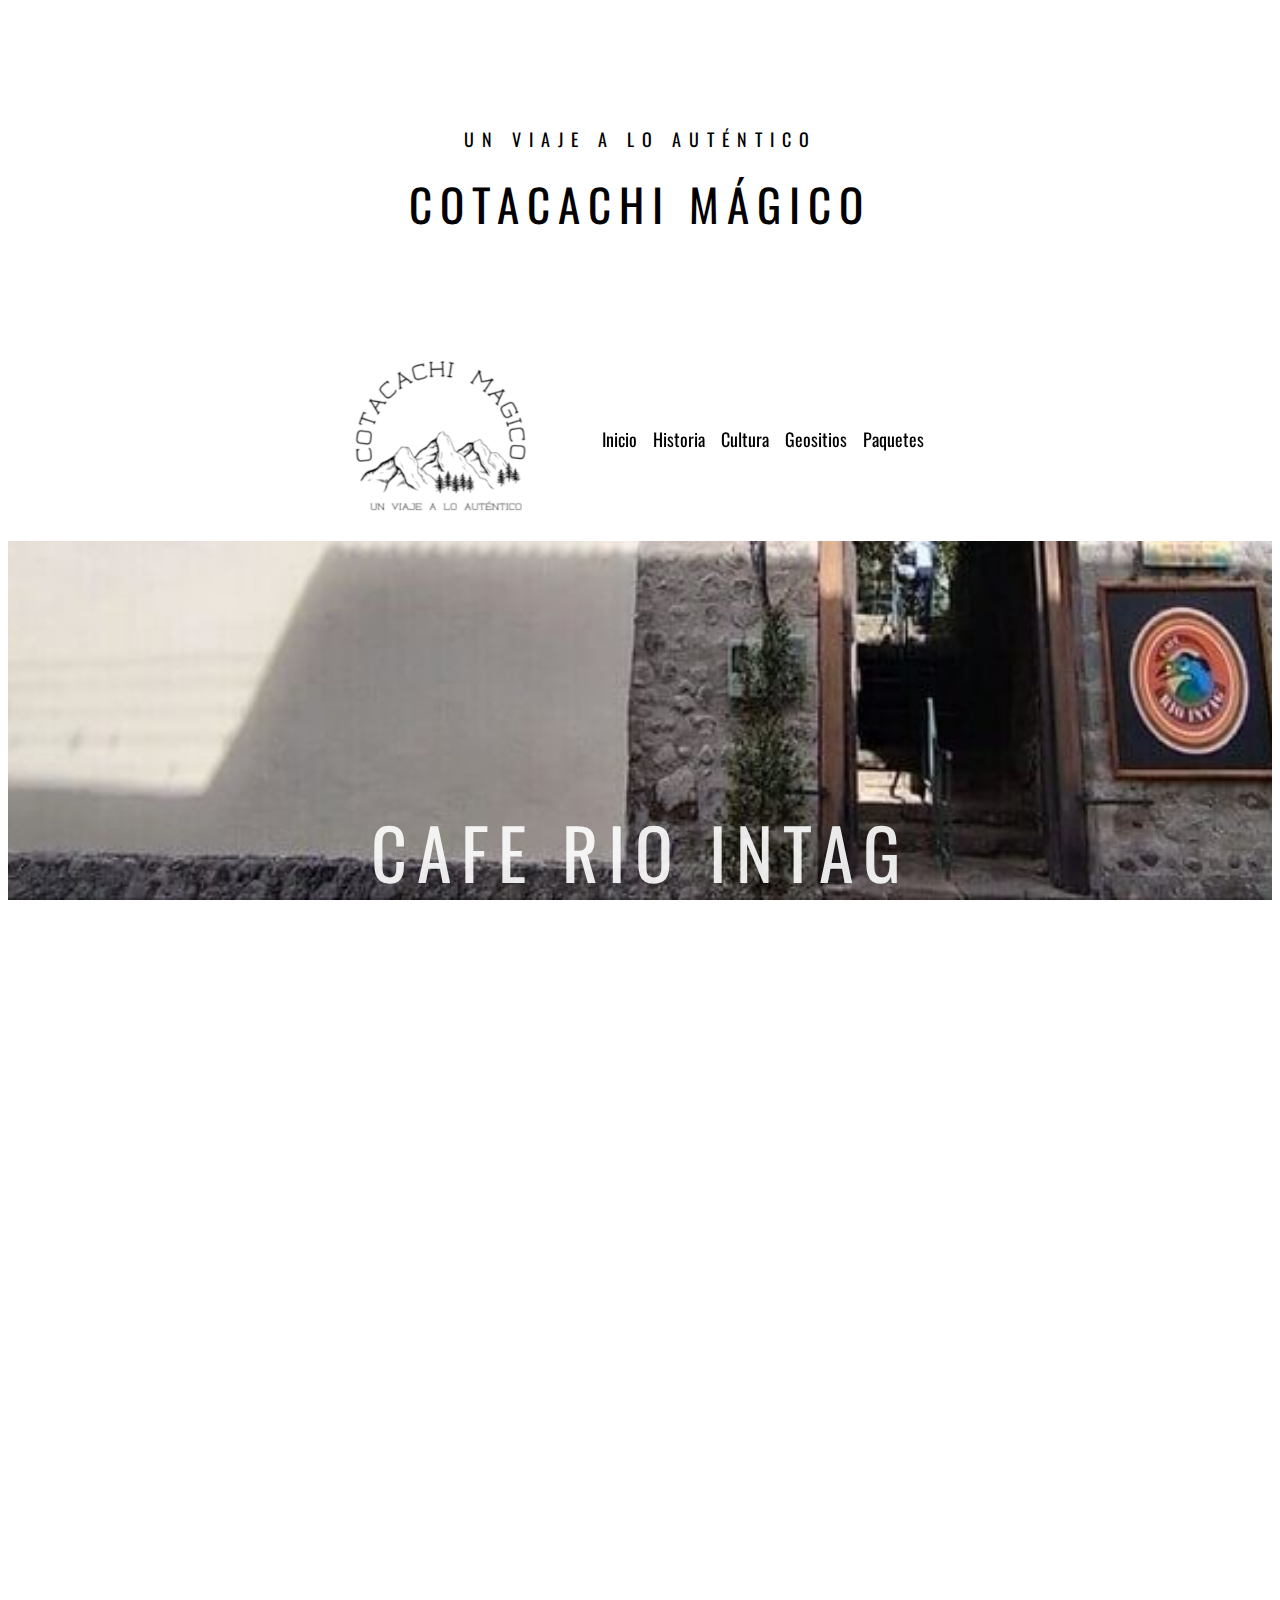
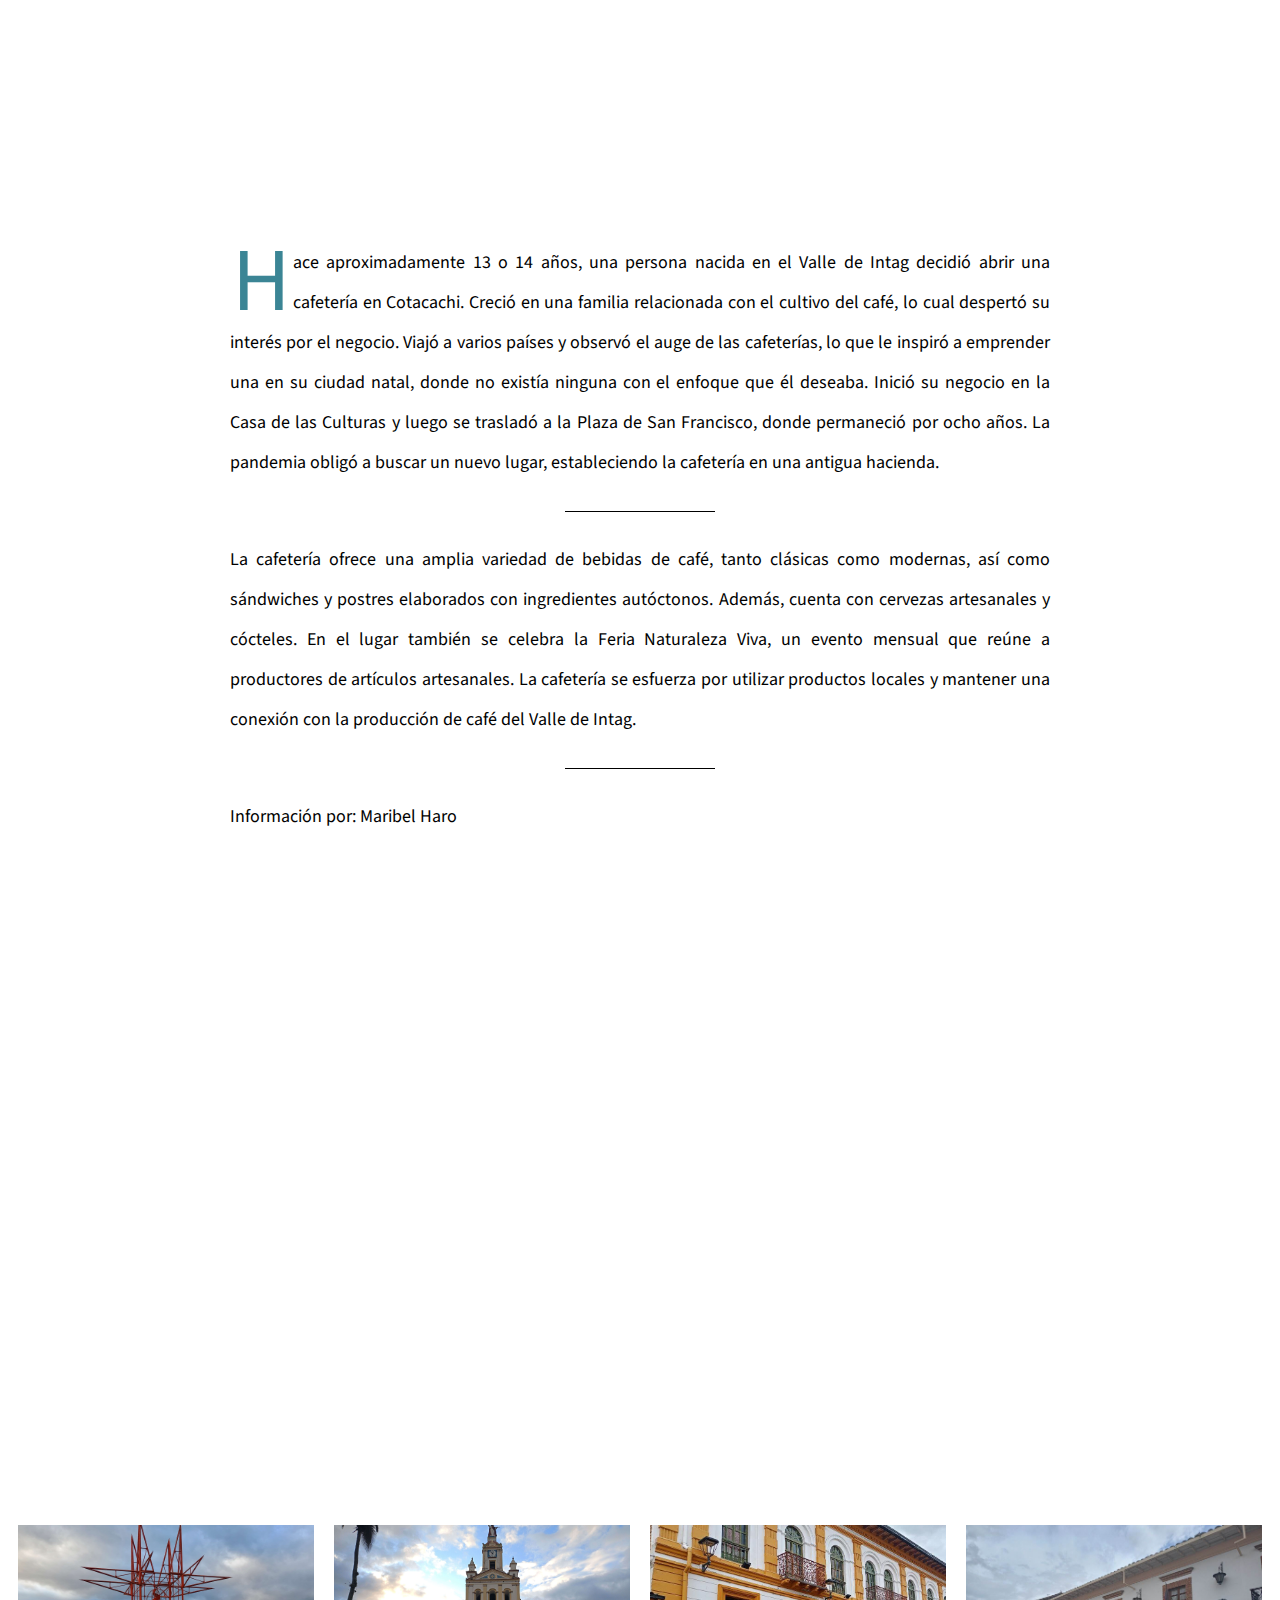
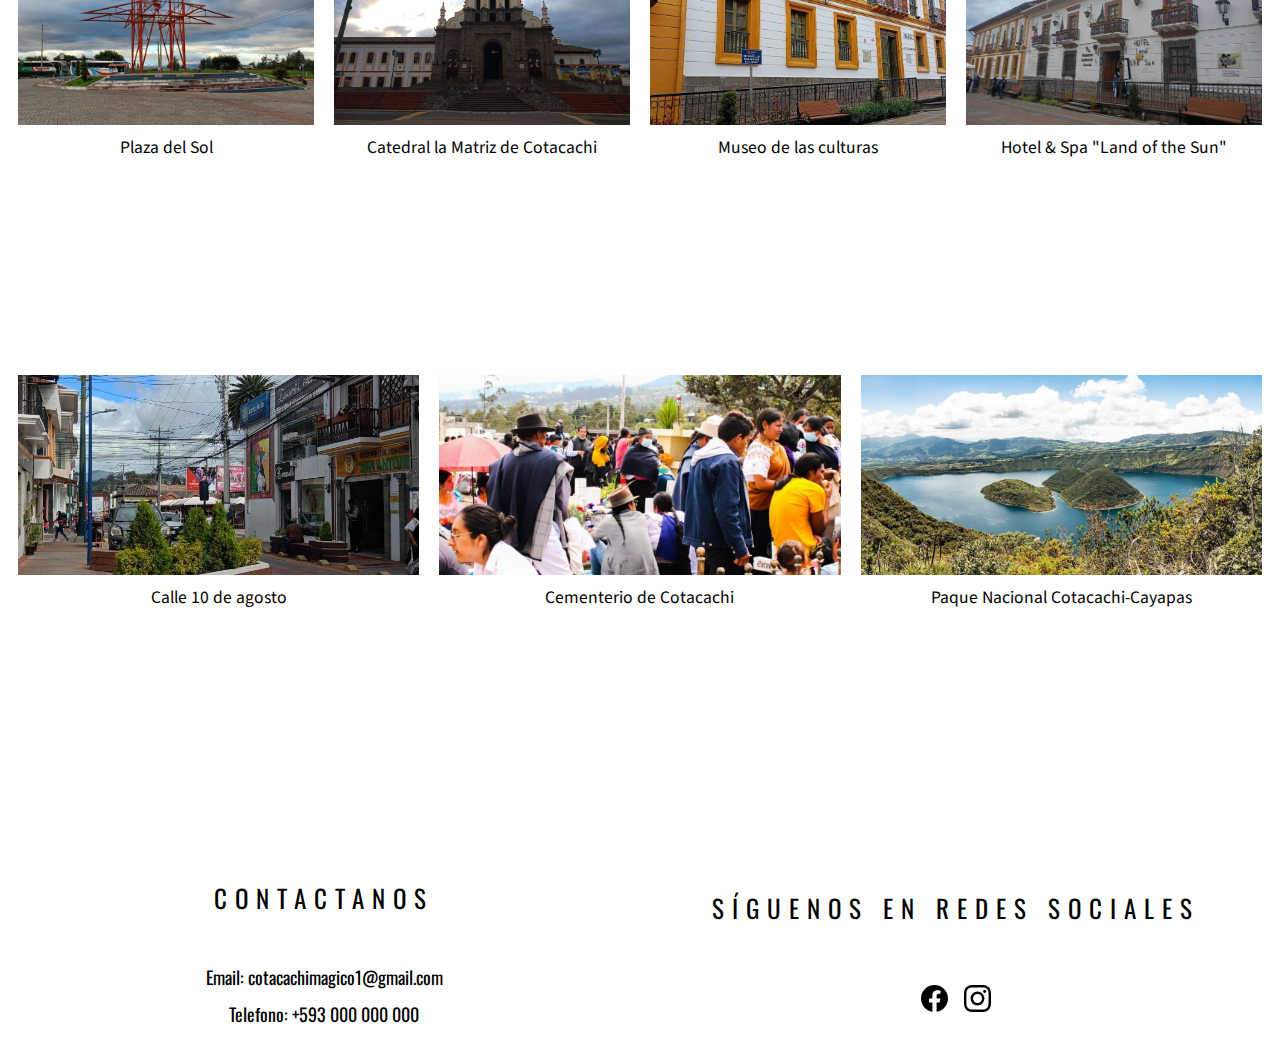
==== pages/Cafe.html @ 0ffe7907 "Cambio de Repositorio" ====
<!DOCTYPE html>
<html lang="es">
<head>
<meta charset="UTF-8">
<meta name="viewport" content="width=device-width, initial-scale=1.0">
<link rel="stylesheet" href="../styles.css">
<link rel="apple-touch-icon" sizes="180x180" href="../assets/ico/apple-touch-icon.png">
<link rel="icon" type="image/png" sizes="32x32" href="../assets/ico/favicon-32x32.png">
<link rel="icon" type="image/png" sizes="16x16" href="../assets/ico/favicon-16x16.png">
<link rel="manifest" href="../assets/ico/site.webmanifest">
<title>Cotacachi Magico</title>
</head>
<script src="../script.js"></script>
<body id="Inicio">
<div id="parallax-world-of-ugg">
  <section>
    <div class="title">
      <h3>un viaje a lo auténtico</h3>
      <h1>Cotacachi Mágico</h1>
    </div>
  </section>
  <nav>
    <div class="logo"><a href="../index.html#Inicio"><img src="../assets/ico/android-chrome-512x512.png" alt="logo cotacachi magico"></a></div>
    <button class="menu-toggle">☰</button>
    <ul class="menu">
      <li class="dropdown"> <a>Inicio</a>
        <ul class="dropdown-content">
          <li><a href="../index.html#Bienvenidos">Bienvenidos</a></li>
          <li><a href="../index.html#Somos">Quienes Somos</a></li>
          <li><a href="../index.html#Contactanos">Contactanos</a></li>
        </ul>
      </li>
      <li class="dropdown"> <a>Historia</a>
        <ul class="dropdown-content">
          <li><a href="../index.html#Historia">Historia</a></li>
          <li><a href="../index.html#Mitos">Mitos y Leyendas</a></li>
        </ul>
      </li>
      <li class="dropdown"> <a>Cultura</a>
        <ul class="dropdown-content">
          <li><a href="../index.html#Festividades">Festividades</a></li>
          <li><a href="../index.html#Musica">Musica</a></li>
          <li><a href="../index.html#Gastronomia">Gastronomia</a></li>
        </ul>
      </li>
      <li class="dropdown"> <a>Geositios</a>
        <ul class="dropdown-content">
          <li><a href="../index.html#Geositios">Mapa</a></li>
          <li><a href="Plaza.html">Plaza del Sol</a></li>
          <li><a href="Catedral.html">Catedral Matriz</a></li>
          <li><a href="Museo.html">Museo de las Culturas</a></li>
          <li><a href="Hotel.html">Hotel Land of the Sun</a></li>
          <li><a href="#Inicio">Cafe Rio Intag</a></li>
          <li><a href="Calle.html">Calle 10 de agosto</a></li>
          <li><a href="Cementerio.html">Cementerio de Cotacachi</a></li>
          <li><a href="Laguna.html">Parque Nacional Cotacachi-Cayapas</a></li>
        </ul>
      </li>
      <li><a href="../index.html#Paquetes">Paquetes</a></li>
    </ul>
  </nav>
  <section>
    <div class="parallax img-cafe">
      <h2>Cafe Rio Intag</h2>
    </div>
  </section>
  <div class="contenedor-video">
    <iframe class="video-alto" src="https://www.youtube.com/embed/qwQbgvezJGU" title="Así es la cafetería RÍO INTAG en Cotacachi!!" frameborder="0" allow="accelerometer; autoplay; clipboard-write; encrypted-media; gyroscope; picture-in-picture; web-share" referrerpolicy="strict-origin-when-cross-origin" allowfullscreen></iframe>
  </div>
  <section>
    <div class="block">
      <p><span class="first-character sc">H</span>ace aproximadamente 13 o 14 años, una persona nacida en el Valle de Intag decidió abrir una cafetería en Cotacachi. Creció en una familia relacionada con el cultivo del café, lo cual despertó su interés por el negocio. Viajó a varios países y observó el auge de las cafeterías, lo que le inspiró a emprender una en su ciudad natal, donde no existía ninguna con el enfoque que él deseaba. Inició su negocio en la Casa de las Culturas y luego se trasladó a la Plaza de San Francisco, donde permaneció por ocho años. La pandemia obligó a buscar un nuevo lugar, estableciendo la cafetería en una antigua hacienda.</p>
      <p class="line-break margin-top-10"></p>
      <p class="margin-top-10">La cafetería ofrece una amplia variedad de bebidas de café, tanto clásicas como modernas, así como sándwiches y postres elaborados con ingredientes autóctonos. Además, cuenta con cervezas artesanales y cócteles. En el lugar también se celebra la Feria Naturaleza Viva, un evento mensual que reúne a productores de artículos artesanales. La cafetería se esfuerza por utilizar productos locales y mantener una conexión con la producción de café del Valle de Intag. </p>
      <p class="line-break margin-top-10"></p>
      <p class="margin-top-10">Información por: Maribel Haro</p>
    </div>
  </section>
  <section id="Geositios">
    <div class="parallax img-geositios">
      <h2>Geositios</h2>
    </div>
  </section>
  <div class="geo">
    <div class="item"> <a href="Plaza.html" class="button img-plaza"><span class="hover-text">Ver más...</span></a>
      <p>Plaza del Sol</p>
    </div>
    <div class="item"> <a href="Catedral.html" class="button img-catedral"><span class="hover-text">Ver más...</span></a>
      <p>Catedral la Matriz de Cotacachi</p>
    </div>
    <div class="item"> <a href="Museo.html" class="button img-museo"><span class="hover-text">Ver más...</span></a>
      <p>Museo de las culturas</p>
    </div>
    <div class="item"> <a href="Hotel.html" class="button img-hotel"><span class="hover-text">Ver más...</span></a>
      <p>Hotel & Spa "Land of the Sun"</p>
    </div>
    <div class="item"> <a href="Calle.html" class="button img-calle"><span class="hover-text">Ver más...</span></a>
      <p>Calle 10 de agosto</p>
    </div> 
    <div class="item"> <a href="Cementerio.html" class="button img-cementerio"><span class="hover-text">Ver más...</span></a>
      <p>Cementerio de Cotacachi</p>
    </div>
    <div class="item"> <a href="Laguna.html" class="button img-laguna"><span class="hover-text">Ver más...</span></a>
      <p>Paque Nacional Cotacachi-Cayapas</p>
    </div>
  </div>
  <section id="Contactanos">
    <footer>
      <div class="contact-info">
        <h3>Contactanos</h3>
        <p>Email: cotacachimagico1@gmail.com</p>
        <p>Telefono: +593 000 000 000</p>
      </div>
      <div class="social-media">
        <h3>Síguenos en redes sociales</h3>
        <div class="social-links"> <a href="https://www.facebook.com/profile.php?id=61560953584433" target="_blank">
          <svg xmlns="http://www.w3.org/2000/svg" width="1.5em" height="1.5em" viewBox="0 0 32 32">
            <rect width="32" height="32" fill="none" />
            <path fill="black" d="M32 16c0-8.839-7.167-16-16-16C7.161 0 0 7.161 0 16c0 7.984 5.849 14.604 13.5 15.803V20.626H9.437v-4.625H13.5v-3.527c0-4.009 2.385-6.223 6.041-6.223c1.751 0 3.584.312 3.584.312V10.5h-2.021c-1.984 0-2.604 1.235-2.604 2.5v3h4.437l-.713 4.625H18.5v11.177C26.145 30.603 32 23.983 32 15.999z" />
          </svg>
          </a><a href="https://www.instagram.com/cotacachi_magico/" target="_blank">
          <svg xmlns="http://www.w3.org/2000/svg" width="1.5em" height="1.5em" viewBox="0 0 32 32">
            <rect width="32" height="32" fill="none" />
            <path fill="black" d="M16 0c-4.349 0-4.891.021-6.593.093c-1.709.084-2.865.349-3.885.745a7.847 7.847 0 0 0-2.833 1.849A7.757 7.757 0 0 0 .84 5.52C.444 6.54.179 7.696.095 9.405c-.077 1.703-.093 2.244-.093 6.593s.021 4.891.093 6.593c.084 1.704.349 2.865.745 3.885a7.847 7.847 0 0 0 1.849 2.833a7.757 7.757 0 0 0 2.833 1.849c1.02.391 2.181.661 3.885.745c1.703.077 2.244.093 6.593.093s4.891-.021 6.593-.093c1.704-.084 2.865-.355 3.885-.745a7.847 7.847 0 0 0 2.833-1.849a7.716 7.716 0 0 0 1.849-2.833c.391-1.02.661-2.181.745-3.885c.077-1.703.093-2.244.093-6.593s-.021-4.891-.093-6.593c-.084-1.704-.355-2.871-.745-3.885a7.847 7.847 0 0 0-1.849-2.833A7.716 7.716 0 0 0 26.478.838c-1.02-.396-2.181-.661-3.885-.745C20.89.016 20.349 0 16 0m0 2.88c4.271 0 4.781.021 6.469.093c1.557.073 2.405.333 2.968.553a4.989 4.989 0 0 1 1.844 1.197a4.931 4.931 0 0 1 1.192 1.839c.22.563.48 1.411.553 2.968c.072 1.688.093 2.199.093 6.469s-.021 4.781-.099 6.469c-.084 1.557-.344 2.405-.563 2.968c-.303.751-.641 1.276-1.199 1.844a5.048 5.048 0 0 1-1.844 1.192c-.556.22-1.416.48-2.979.553c-1.697.072-2.197.093-6.479.093s-4.781-.021-6.48-.099c-1.557-.084-2.416-.344-2.979-.563c-.76-.303-1.281-.641-1.839-1.199c-.563-.563-.921-1.099-1.197-1.844c-.224-.556-.48-1.416-.563-2.979c-.057-1.677-.084-2.197-.084-6.459c0-4.26.027-4.781.084-6.479c.083-1.563.339-2.421.563-2.979c.276-.761.635-1.281 1.197-1.844c.557-.557 1.079-.917 1.839-1.199c.563-.219 1.401-.479 2.964-.557c1.697-.061 2.197-.083 6.473-.083zm0 4.907A8.21 8.21 0 0 0 7.787 16A8.21 8.21 0 0 0 16 24.213A8.21 8.21 0 0 0 24.213 16A8.21 8.21 0 0 0 16 7.787m0 13.546c-2.948 0-5.333-2.385-5.333-5.333s2.385-5.333 5.333-5.333c2.948 0 5.333 2.385 5.333 5.333S18.948 21.333 16 21.333M26.464 7.459a1.923 1.923 0 0 1-1.923 1.921a1.919 1.919 0 1 1 0-3.838c1.057 0 1.923.86 1.923 1.917" />
          </svg>
          </a></div>
      </div>
    </footer>
  </section>
</div>
</body>
<!--Start of Tawk.to Script-->
<script type="text/javascript">
var Tawk_API=Tawk_API||{}, Tawk_LoadStart=new Date();
(function(){
var s1=document.createElement("script"),s0=document.getElementsByTagName("script")[0];
s1.async=true;
s1.src='https://embed.tawk.to/6669b33c981b6c56477c5530/1i0lo6hd8';
s1.charset='UTF-8';
s1.setAttribute('crossorigin','*');
s0.parentNode.insertBefore(s1,s0);
})();
</script>
<!--End of Tawk.to Script-->
<script>
document.addEventListener('DOMContentLoaded', function() {
  // Maneja el clic en el botón de menú para mostrar/ocultar el menú
  document.querySelector('.menu-toggle').addEventListener('click', function() {
    document.querySelector('.menu').classList.toggle('show');
  });

  // Agregar event listeners a los elementos dropdown
  document.querySelectorAll('.dropdown').forEach(function(dropdown) {
    dropdown.addEventListener('click', function(event) {
      event.stopPropagation();
      const dropdownContent = this.querySelector('.dropdown-content');
      dropdownContent.classList.toggle('show');
      
      // Cierra los otros dropdowns abiertos
      document.querySelectorAll('.dropdown .dropdown-content').forEach(function(content) {
        if (content !== dropdownContent) {
          content.classList.remove('show');
        }
      });
    });
  });

  // Asegurarse de que los dropdowns estén alineados a la izquierda en pantallas pequeñas
  const mediaQuery = window.matchMedia('(max-width: 768px)');
  mediaQuery.addListener(handleMediaQueryChange);
  handleMediaQueryChange(mediaQuery);

  function handleMediaQueryChange(mediaQuery) {
    if (mediaQuery.matches) {
      document.querySelectorAll('.dropdown-content').forEach(function(dropdownContent) {
        dropdownContent.style.left = 'auto';
        dropdownContent.style.right = '0';
      });
    } else {
      document.querySelectorAll('.dropdown-content').forEach(function(dropdownContent) {
        dropdownContent.style.left = '0';
        dropdownContent.style.right = 'auto';
      });
    }
  }
  // Cerrar dropdowns cuando se hace clic fuera de ellos
  document.addEventListener('click', function(event) {
    document.querySelectorAll('.dropdown .dropdown-content').forEach(function(dropdownContent) {
      dropdownContent.classList.remove('show');
    });
  });
});
</script>
</html>
---- styles.css ----
@import url(https://fonts.googleapis.com/css?family=Oswald:300,400,700);
@import url(https://fonts.googleapis.com/css?family=Source+Sans+Pro:200,300,400,600,700,900,200italic,300italic,400italic,600italic,700italic,900italic);
/* Override UGG site */
#main {
  width: 100%;
  padding: 0;
}
.content-asset p {
  margin: 0 auto;
}
.breadcrumb {
  display: none;
}
/* Helpers */
/**************************/
.margin-top-10 {
  padding-top: 10px;
}
.margin-bot-10 {
  padding-bottom: 10px;
}
/* Typography */
/**************************/
#parallax-world-of-ugg h1 {
  font-family: "Oswald", sans-serif;
  font-size: 30px;
  font-weight: 400;
  text-transform: uppercase;
  color: black;
  padding: 0;
  margin: 0;
}
#parallax-world-of-ugg h2 {
  font-family: "Oswald", sans-serif;
  font-size: 70px;
  letter-spacing: 10px;
  text-align: center;
  color: white;
  font-weight: 400;
  text-transform: uppercase;
  z-index: 10;
  opacity: 0.9;
}
#parallax-world-of-ugg h3 {
  font-family: "Oswald", sans-serif;
  font-size: 18px;
  font-weight: 400;
  letter-spacing: 8px;
  text-transform: uppercase;
  color: black;
}
.block p, .block ol {
  font-family: "Source Sans Pro", sans-serif;
  font-weight: 400;
  font-size: 18px;
  line-height: 40px;
}
.first-character {
  font-weight: 400;
  float: left;
  font-size: 90px;
  line-height: 60px;
  padding-top: 9px;
  padding-right: 2px;
  padding-left: 2px;
  font-family: "Source Sans Pro", sans-serif;
}
.sc {
  color: #3b8595;
}
.ny {
  color: #3d3c3a;
}
.atw {
  color: #c48660;
}
.cyan {
  color: #0F9E97;
}
/* Section - Title */
/**************************/
#parallax-world-of-ugg .title {
  background: white;
  padding: 100px;
  margin: 0 auto;
  text-align: center;
}
#parallax-world-of-ugg .title h1 {
  font-size: 45px;
  letter-spacing: 8px;
}
/* Section - Block */
/**************************/
#parallax-world-of-ugg .block {
  background: white;
  padding: 40px;
  width: 820px;
  margin: 0 auto;
  text-align: justify;
}
#parallax-world-of-ugg .block-gray {
  background: #f2f2f2;
  padding: 60px;
}
#parallax-world-of-ugg .section-overlay-mask {
  position: absolute;
  top: 0;
  left: 0;
  width: 100%;
  height: 100%;
  background-color: black;
  opacity: 0.7;
}
/* Section - Parallax */
/**************************/
.parallax {
  padding-top: 200px;
  padding-bottom: 200px;
  overflow: hidden;
  position: relative;
  width: 100%;
  background-attachment: fixed;
  background-size: cover;
  -moz-background-size: cover;
  -webkit-background-size: cover;
  background-repeat: no-repeat;
  background-position: top center;
}
/* Extras */
/**************************/
#parallax-world-of-ugg .line-break {
  border-bottom: 1px solid black;
  width: 150px;
  margin: 0 auto;
}
.contenedor-video {
  display: flex;
  justify-content: center;
}
.video-largo {
  width: 70%;
  height: 30rem;
  margin: 2rem;
}
.video-alto {
  width: 20rem;
  height: 35rem;
  margin: 2rem;
}
/* Media Queries */
/**************************/
@media screen and (max-width: 959px) and (min-width: 768px) {
  #parallax-world-of-ugg .block {
    padding: 30px;
    width: 620px;
  }
}
@media screen and (max-width: 767px) {
  #parallax-world-of-ugg .block {
    padding: 20px;
    width: 420px;
  }
  #parallax-world-of-ugg h2 {
    font-size: 30px;
  }
  #parallax-world-of-ugg .parallax-one, #parallax-world-of-ugg .parallax-two, #parallax-world-of-ugg .parallax-three, #parallax-world-of-ugg .parallax-four, #parallax-world-of-ugg .parallax-five {
    padding-top: 100px;
    padding-bottom: 100px;
  }
}
@media screen and (max-width: 479px) {
  #parallax-world-of-ugg .block {
    padding: 15px 15px;
    width: 290px;
  }
}
/*targetas*/
.hero-section {
  align-items: flex-start;
  background-color: #f2f2f2;
  display: flex;
  min-height: 100%;
  justify-content: center;
  padding: 36px 24px;
}
.card-grid {
  display: grid;
  grid-template-columns: repeat(1, 1fr);
  grid-column-gap: 24px;
  grid-row-gap: 24px;
  max-width: 1200px;
  width: 100%;
}
@media(min-width: 640px) {
  .card-grid {
    grid-template-columns: repeat(2, 1fr);
  }
}
.card {
  transition: transform 0.3s, box-shadow 0.3s;
  list-style: none;
  position: relative;
  width: 100%;
  height: auto;
  max-height: 700px;
}
.card:before {
  content: '';
  display: block;
  padding-bottom: 150%;
  width: 100%;
}
.card__background {
  background-size: cover;
  background-position: center;
  border-radius: 24px;
  bottom: 0;
  filter: brightness(0.75) saturate(1.2) contrast(0.85);
  left: 0;
  position: absolute;
  right: 0;
  top: 0;
  transform-origin: center;
  transform: scale(1) translateZ(0);
  transition: filter 200ms linear, transform 200ms linear;
}
.card:hover .card__background {
  transform: scale(1.05) translateZ(0);
}
.card-grid:hover > .card:not(:hover) {
  opacity: 0.5;
}
.card-grid:hover > .card:not(:hover) .card__background {
  filter: brightness(0.75) saturate(1.2) contrast(0.85) blur(8px);
}
.card__content {
  left: 0;
  padding: 24px;
  position: absolute;
  top: 0;
  height: 80%;
  overflow: auto;
}
.card__category {
  color: rgba(255, 255, 255, 0.6);
  font-size: 1.1rem;
  margin-bottom: 8px;
  text-transform: uppercase;
}
.card__heading {
  text-transform: uppercase;
  font-family: "Source Sans Pro", sans-serif;
  color: rgba(0, 0, 0, 0.9);
  font-size: 1rem;
  text-shadow: 2px 2px 20px rgba(0, 0, 0, 0.2);
  line-height: 2em;
  word-spacing: 0.5vw;
}
.card:hover {
  box-shadow: 0 4px 8px rgba(0, 0, 0, 0.2);
}
.additional-text {
  display: none;
  text-transform: uppercase;
  font-family: "Source Sans Pro", sans-serif;
  color: rgba(0, 0, 0, 0.9);
  font-size: 0.9em;
  text-shadow: 2px 2px 20px rgba(0, 0, 0, 0.2);
  line-height: 2em;
  word-spacing: 0.5vw;
}
.card:hover .additional-text {
  display: block;
}
.card:hover .card__heading {
  display: none;
}
.card__image {
  width: 100%;
  height: auto;
  margin-top: 16px;
  border-radius: 8px;
  overflow: hidden;
}
.card__button {
  display: block;
  width: 100%;
  padding: 12px;
  margin-top: 16px;
  background-color: #808080;
  color: #fff;
  text-align: center;
  text-transform: uppercase;
  font-size: 1rem;
  font-family: "Source Sans Pro", sans-serif;
  border: none;
  border-radius: 8px;
  cursor: pointer;
  transition: background-color 0.3s;
}
.card__button:hover {
  background-color: #777777;
}
.card__price {
  position: absolute;
  top: 8px;
  right: 16px;
  color: #fff;
  padding: 8px 12px;
  border-radius: 8px;
  font-size: 1.2rem;
  font-family: "Source Sans Pro", sans-serif;
  text-transform: uppercase;
}
/*nav*/
@supports(animation-timeline: view()) {
  @keyframes fade-out {
    to {
      background-size: 150%;
      opacity: 0;
    }
  }
  @keyframes zoom-out {
    to {
      font-size: 2rem;
      padding-left: .1em;
    }
  }
  @keyframes appear {
    to {
      opacity: 1;
    }
  }
  @keyframes max-out {
    to {
      max-width: 100%;
    }
  }
  nav {
    animation: max-out linear both;
    animation-timeline: view();
    animation-range-start: 80vh;
    animation-range-end: 100vh;
  }
  nav:after {
    animation: appear linear both;
    animation-timeline: view();
    animation-range-start: 60vh;
    animation-range-end: 100vh;
  }
  .logo {
    animation: zoom-out linear both;
    animation-timeline: view();
    animation-range-start: 10vh;
    animation-range-end: 100vh;
  }
}
@supports(not(animation-timeline: view())) {
  .notice:after {
    content: ' animation-timeline of scroll and view are currently not supported in your browser.';
  }
}
nav, main {
  max-width: 75ch;
  margin: 0 auto;
  padding-inline: 1em;
}
nav {
  position: sticky;
  top: 0;
  left: 0;
  width: 100%;
  min-height: 3rem;
  backdrop-filter: blur(.2em);
  display: flex;
  justify-content: space-between;
  align-items: center;
  padding: 0;
  z-index: 1000;
}
nav .logo {
  display: flex;
  align-items: center;
}
.menu-toggle {
  display: none;
  background: none;
  border: none;
  font-size: 2rem;
  cursor: pointer;
}
.menu {
  display: flex;
  padding-right: 1em;
  margin: 0;
  gap: 1rem;
}
.menu li {
  list-style: none;
  display: inline-block;
  cursor: pointer;
  transition: .5s linear;
  position: relative;
}
.menu li a {
  text-decoration: none;
  color: black;
  font-family: "Oswald";
  font-size: 18px;
}
.menu li a:hover {
  text-decoration: underline black;
}
.menu li .dropdown-content {
  display: none;
  position: absolute;
  background-color: white;
  box-shadow: 0px 8px 16px 0px rgba(0, 0, 0, 0.2);
  z-index: 1;
  min-width: 10rem;
  left: 0; /* Alinea el contenido a la izquierda */
  right: auto; /* Alinea el contenido a la izquierda */
  max-width: 90vw; /* Limita el ancho al 90% del viewport */
  max-height: 80vh; /* Limita la altura al 80% del viewport */
  overflow-y: auto; /* Habilita el scroll vertical si es necesario */
  overflow-x: hidden; /* Desactiva el scroll horizontal */
}
.menu li .dropdown-content.show {
  display: block;
}
.menu li .dropdown-content li {
  display: block;
  padding: 0.5rem 1rem;
}
.menu li .dropdown-content li a {
  text-decoration: none;
  color: black;
  display: block;
}
.menu li .dropdown-content li a:hover {
  background-color: #f1f1f1;
}
.menu li:hover .dropdown-content {
  display: block;
}
nav:after {
  content: '';
  position: absolute;
  opacity: 0;
  height: .05em;
  width: 100%;
  bottom: 0;
}
@media (max-width: 768px) {
  .menu {
    display: none;
    flex-direction: column;
    align-items: flex-end; /* Alinea los elementos del menú a la derecha */
    width: 100%;
    position: absolute; /* Posiciona el menú de forma absoluta */
    top: 100%; /* Posiciona el menú debajo de la barra de navegación */
    right: 0; /* Alinea el menú al lado derecho */
    background-color: white; /* Fondo blanco para el menú desplegable */
    box-shadow: 0px 8px 16px 0px rgba(0, 0, 0, 0.2); /* Sombra para el menú desplegable */
  }
  .menu-toggle {
    display: block;
  }
  .menu.show {
    display: flex;
  }
  .menu li {
    display: block;
  }
  .menu li .dropdown-content {
    left: auto; /* Anula la alineación a la izquierda */
    right: 0; /* Alinea el contenido a la derecha */
    min-width: 10rem;
  }
}
.logo img {
  width: 200px;
  height: auto;
  transition: width 1s, height 1s;
}
.nav-scrolled .logo img {
  width: 50px;
  height: 50px;
}
/*contactanos*/
footer {
  font-family: "Oswald";
  text-align: center;
  padding: 1em 0;
  margin-top: 2em;
  display: flex;
  flex-direction: column; /* Cambia la dirección de los divs a columna inicialmente */
  align-items: center;
}
footer .contact-info, footer .social-media {
  max-width: 75ch;
  margin: 0 auto;
  padding: 0 1em;
  flex: 1; /* Para que los divs ocupen el mismo espacio */
}
#Contactanos footer .contact-info h3, #Contactanos footer .social-media h3 {
  font-family: "Oswald";
  font-size: 25px;
  margin: 1rem 0 3rem;
}
#Contactanos footer .contact-info p, #Contactanos footer .social-media a {
  font-family: "Oswald";
  font-size: 18px;
  margin: 0.6em 0;
}
#Contactanos footer .social-media .social-links {
  display: flex;
  justify-content: center; /* Centra los enlaces de redes sociales */
  gap: 1em; /* Añade espacio entre los enlaces */
}
#Contactanos footer .social-media a {
  text-decoration: none;
  color: inherit; /* Para heredar el color del texto */
}
/* Media query para pantallas más grandes */
@media (min-width: 768px) {
  footer {
    flex-direction: row; /* Cambia la dirección de los divs a fila en pantallas grandes */
    justify-content: space-around; /* Para distribuir el espacio entre los divs */
  }
}
/*geositios*/
.geo {
  display: flex;
  flex-wrap: wrap;
  justify-content: center;
  align-items: flex-start;
  min-height: 100vh;
  margin: 0;
  padding: 0;
}
.geo .item {
  flex: 1 1 calc(25% - 20px);
  margin: 10px;
  text-align: center;
  position: relative;
}
.geo .button {
  display: block;
  width: 100%;
  height: 200px;
  background-size: cover;
  background-position: center;
  border: none;
  cursor: pointer;
  position: relative;
  overflow: hidden;
  transition: transform 0.3s;
}
.geo .hover-text {
  display: flex;
  justify-content: center;
  align-items: center;
  position: absolute;
  top: 0;
  left: 0;
  width: 100%;
  height: 100%;
  background: rgba(0, 0, 0, 0.5);
  color: white;
  font-size: 1.5em;
  opacity: 0;
  transition: opacity 0.5s;
}
.geo .button:hover .hover-text {
  opacity: 1;
}
.geo .button:hover {
  opacity: 1;
}
.geo p {
  margin: 10px 0 0;
  padding: 0;
  font-size: 1.1em;
  font-family: "Source Sans Pro", sans-serif;
}
@media (max-width: 1024px) {
  .geo .item {
    flex: 1 1 calc(33.33% - 20px);
  }
}
@media (max-width: 768px) {
  .geo .item {
    flex: 1 1 calc(50% - 20px);
  }
}
@media (max-width: 480px) {
  .geo .item {
    flex: 1 1 calc(100% - 20px);
  }
}
/*Imagenes*/
.img-plaza {
  background-image: url('assets/img/Plaza.jpg');
}
.img-catedral {
  background-image: url('assets/img/Catedral.jpg');
}
.img-museo {
  background-image: url('assets/img/Museo.jpg');
}
.img-hotel {
  background-image: url('assets/img/Hotel.jpg');
}
.img-calle {
  background-image: url('assets/img/Calle.jpg');
}
.img-cementerio {
  background-image: url('assets/img/Cementerio.jpg');
}
.img-cafe {
  background-image: url('assets/img/Cafe.jpg');
}
.img-laguna {
  background-image: url('assets/img/Laguna.jpg');
}
.img-bienvenidos {
  background-image: url("assets/img/Bienvenidos.jpg");
}
.img-somos {
  background-image: url("assets/img/Somos.jpg");
}
.img-historia {
  background-image: url("assets/img/Historia.jpg");
}
.img-fest {
  background-image: url('assets/img/Festividades.jpg');
}
.img-musica {
  background-image: url("assets/img/Musica.jpg");
}
.img-pack {
  background-image: url("assets/img/Paquetes.jpg");
}
.img-mitos {
  background-image: url("assets/img/Mitos.jpg");
}
.img-geositios {
  background-image: url("assets/img/Geositios.jpg");
}
.img-gastro {
  background-image: url("assets/img/Gastronomia.jpg")
}
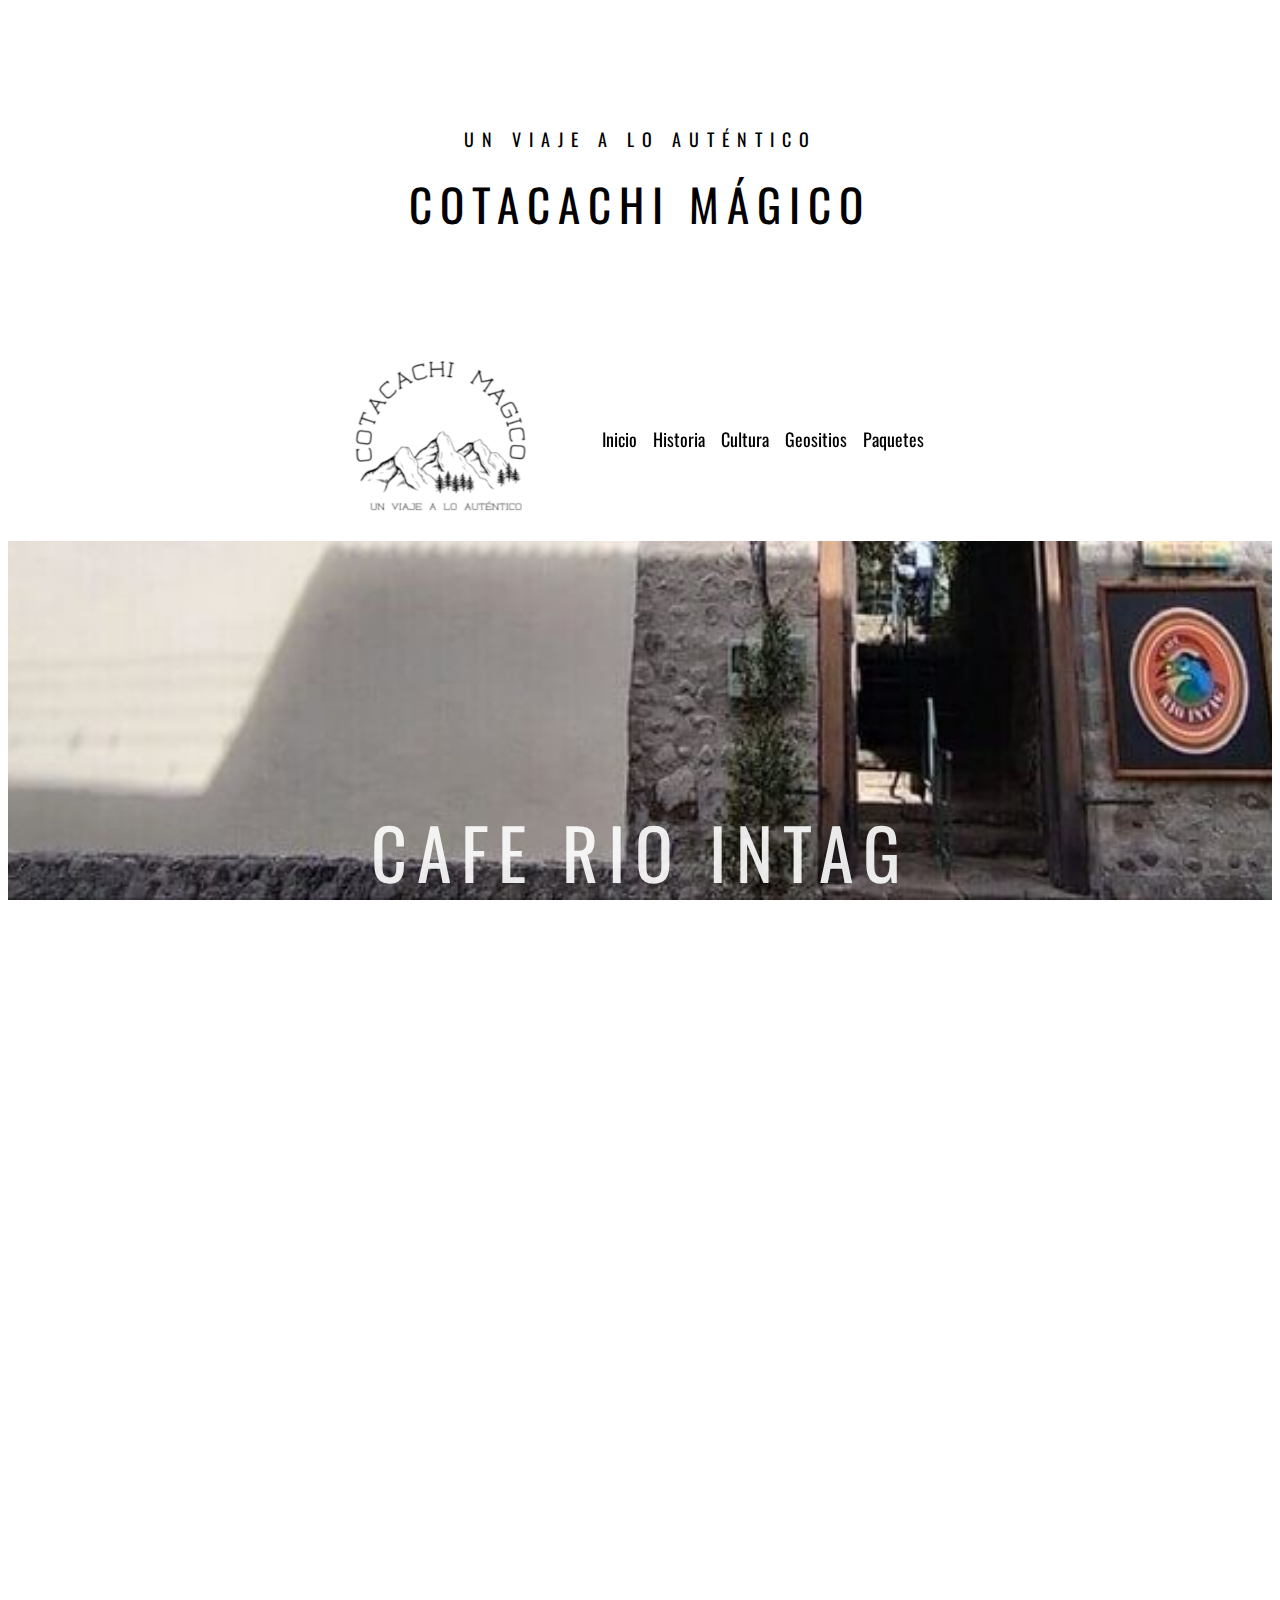
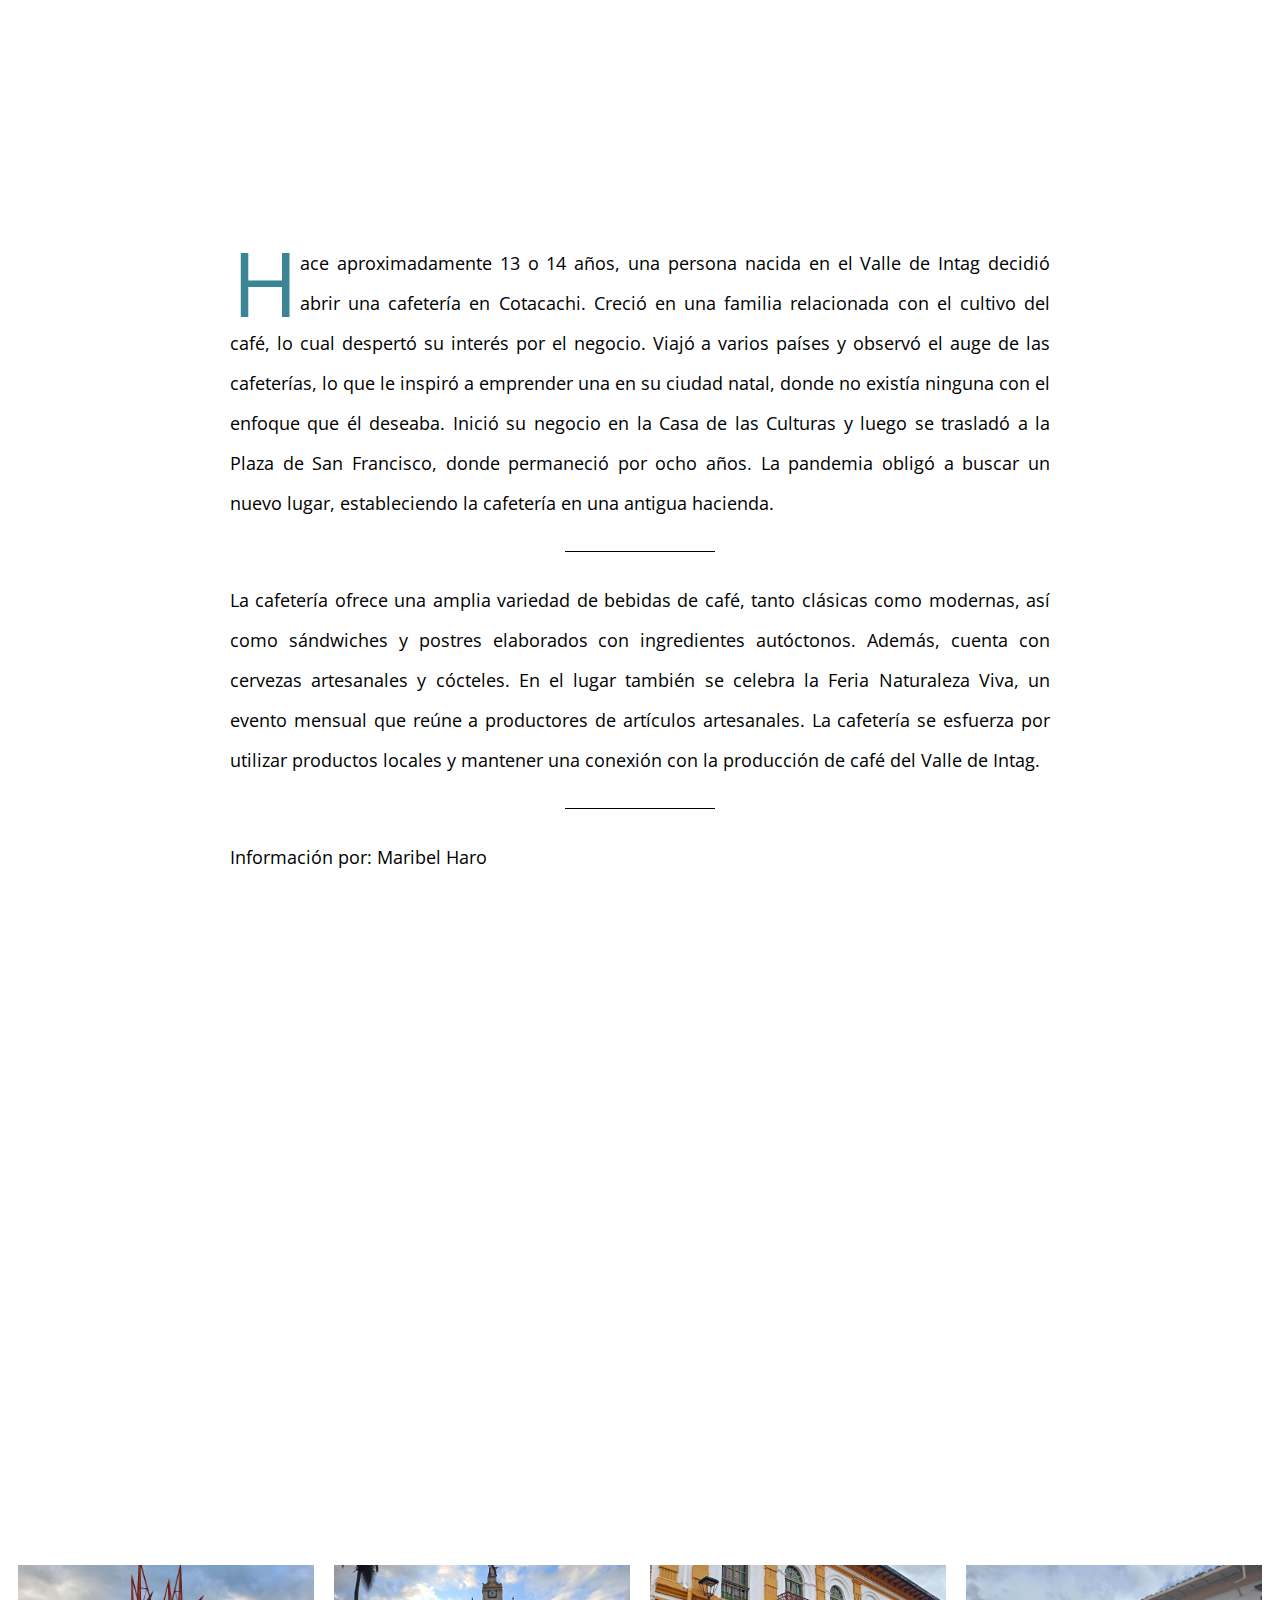
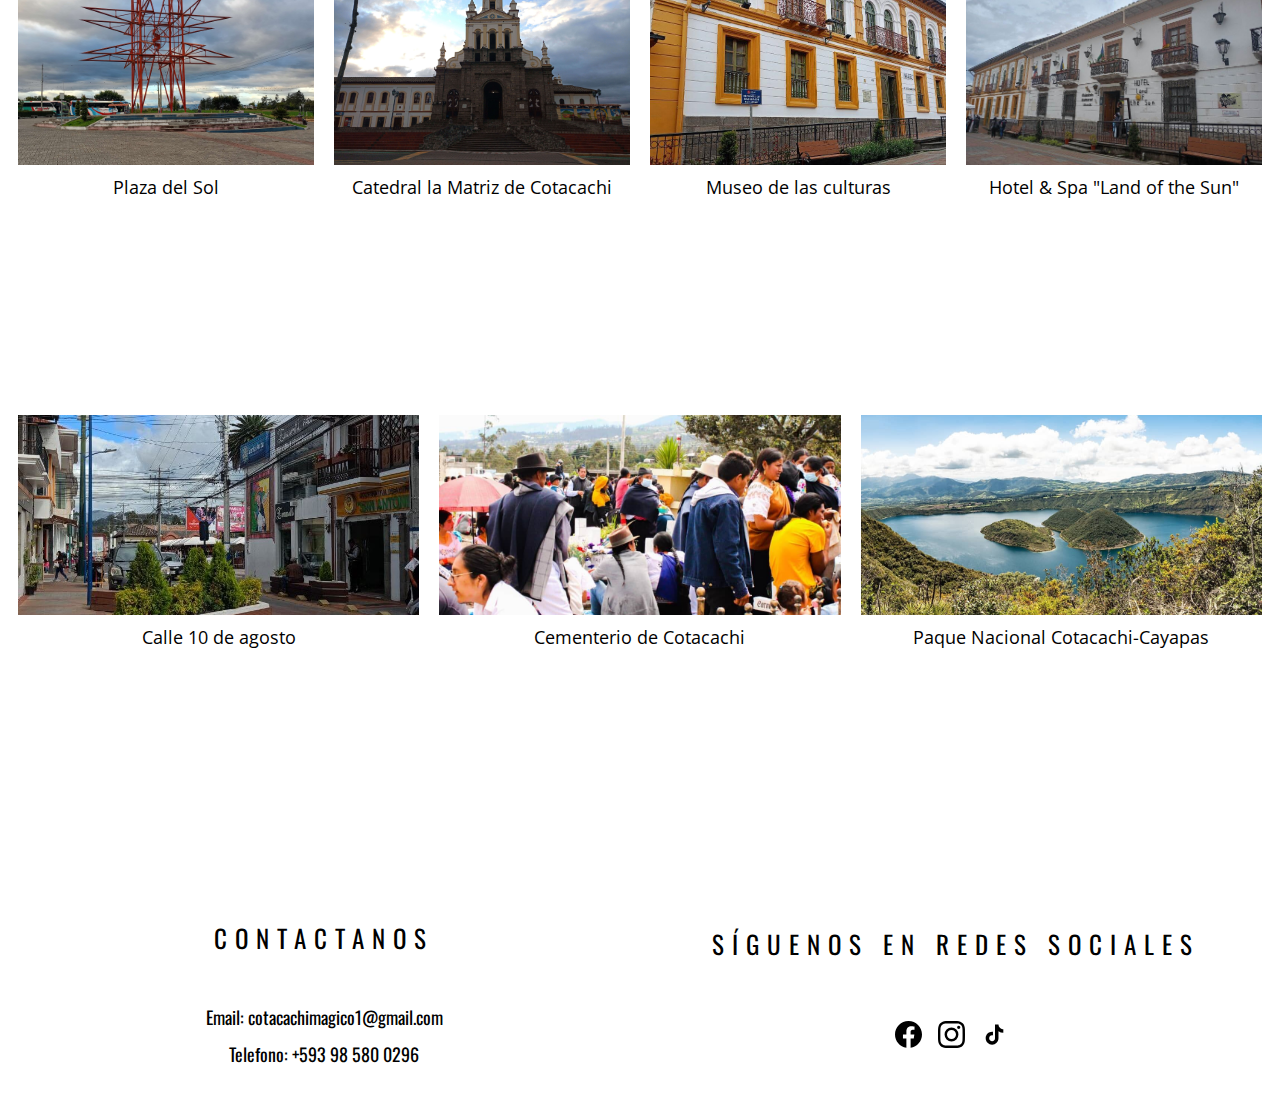
==== commit 8c862285: "Creacion de las paginas de paquetes y correcciones menores" ====
--- a/pages/Cafe.html
+++ b/pages/Cafe.html
@@ -8,6 +8,12 @@
 <link rel="icon" type="image/png" sizes="32x32" href="../assets/ico/favicon-32x32.png">
 <link rel="icon" type="image/png" sizes="16x16" href="../assets/ico/favicon-16x16.png">
 <link rel="manifest" href="../assets/ico/site.webmanifest">
+<link rel="preconnect" href="https://fonts.googleapis.com">
+<link rel="preconnect" href="https://fonts.gstatic.com" crossorigin>
+<link href="https://fonts.googleapis.com/css2?family=Open+Sans:ital,wght@0,300..800;1,300..800&family=Oswald:wght@200..700&display=swap" rel="stylesheet">
+<link rel="preconnect" href="https://fonts.googleapis.com">
+<link rel="preconnect" href="https://fonts.gstatic.com" crossorigin>
+<link href="https://fonts.googleapis.com/css2?family=Open+Sans:ital,wght@0,300..800;1,300..800&display=swap" rel="stylesheet">
 <title>Cotacachi Magico</title>
 </head>
 <script src="../script.js"></script>
@@ -109,19 +115,24 @@
       <div class="contact-info">
         <h3>Contactanos</h3>
         <p>Email: cotacachimagico1@gmail.com</p>
-        <p>Telefono: +593 000 000 000</p>
+        <p>Telefono: +593 98 580 0296</p>
       </div>
       <div class="social-media">
         <h3>Síguenos en redes sociales</h3>
-        <div class="social-links"> <a href="https://www.facebook.com/profile.php?id=61560953584433" target="_blank">
+        <div class="social-links"> <a href="https://www.facebook.com/profile.php?id=61562019641544" target="_blank">
           <svg xmlns="http://www.w3.org/2000/svg" width="1.5em" height="1.5em" viewBox="0 0 32 32">
-            <rect width="32" height="32" fill="none" />
+            <rect width="16" height="16" fill="none" />
             <path fill="black" d="M32 16c0-8.839-7.167-16-16-16C7.161 0 0 7.161 0 16c0 7.984 5.849 14.604 13.5 15.803V20.626H9.437v-4.625H13.5v-3.527c0-4.009 2.385-6.223 6.041-6.223c1.751 0 3.584.312 3.584.312V10.5h-2.021c-1.984 0-2.604 1.235-2.604 2.5v3h4.437l-.713 4.625H18.5v11.177C26.145 30.603 32 23.983 32 15.999z" />
           </svg>
           </a><a href="https://www.instagram.com/cotacachi_magico/" target="_blank">
           <svg xmlns="http://www.w3.org/2000/svg" width="1.5em" height="1.5em" viewBox="0 0 32 32">
             <rect width="32" height="32" fill="none" />
             <path fill="black" d="M16 0c-4.349 0-4.891.021-6.593.093c-1.709.084-2.865.349-3.885.745a7.847 7.847 0 0 0-2.833 1.849A7.757 7.757 0 0 0 .84 5.52C.444 6.54.179 7.696.095 9.405c-.077 1.703-.093 2.244-.093 6.593s.021 4.891.093 6.593c.084 1.704.349 2.865.745 3.885a7.847 7.847 0 0 0 1.849 2.833a7.757 7.757 0 0 0 2.833 1.849c1.02.391 2.181.661 3.885.745c1.703.077 2.244.093 6.593.093s4.891-.021 6.593-.093c1.704-.084 2.865-.355 3.885-.745a7.847 7.847 0 0 0 2.833-1.849a7.716 7.716 0 0 0 1.849-2.833c.391-1.02.661-2.181.745-3.885c.077-1.703.093-2.244.093-6.593s-.021-4.891-.093-6.593c-.084-1.704-.355-2.871-.745-3.885a7.847 7.847 0 0 0-1.849-2.833A7.716 7.716 0 0 0 26.478.838c-1.02-.396-2.181-.661-3.885-.745C20.89.016 20.349 0 16 0m0 2.88c4.271 0 4.781.021 6.469.093c1.557.073 2.405.333 2.968.553a4.989 4.989 0 0 1 1.844 1.197a4.931 4.931 0 0 1 1.192 1.839c.22.563.48 1.411.553 2.968c.072 1.688.093 2.199.093 6.469s-.021 4.781-.099 6.469c-.084 1.557-.344 2.405-.563 2.968c-.303.751-.641 1.276-1.199 1.844a5.048 5.048 0 0 1-1.844 1.192c-.556.22-1.416.48-2.979.553c-1.697.072-2.197.093-6.479.093s-4.781-.021-6.48-.099c-1.557-.084-2.416-.344-2.979-.563c-.76-.303-1.281-.641-1.839-1.199c-.563-.563-.921-1.099-1.197-1.844c-.224-.556-.48-1.416-.563-2.979c-.057-1.677-.084-2.197-.084-6.459c0-4.26.027-4.781.084-6.479c.083-1.563.339-2.421.563-2.979c.276-.761.635-1.281 1.197-1.844c.557-.557 1.079-.917 1.839-1.199c.563-.219 1.401-.479 2.964-.557c1.697-.061 2.197-.083 6.473-.083zm0 4.907A8.21 8.21 0 0 0 7.787 16A8.21 8.21 0 0 0 16 24.213A8.21 8.21 0 0 0 24.213 16A8.21 8.21 0 0 0 16 7.787m0 13.546c-2.948 0-5.333-2.385-5.333-5.333s2.385-5.333 5.333-5.333c2.948 0 5.333 2.385 5.333 5.333S18.948 21.333 16 21.333M26.464 7.459a1.923 1.923 0 0 1-1.923 1.921a1.919 1.919 0 1 1 0-3.838c1.057 0 1.923.86 1.923 1.917" />
+          </svg>
+          </a><a href="https://www.tiktok.com/@cotacachimagico" target="_blank">
+          <svg xmlns="http://www.w3.org/2000/svg" width="2em" height="2em" viewBox="0 0 32 32">
+            <rect width="32" height="32" fill="none" />
+            <path fill="black" d="M16.6 5.82s.51.5 0 0A4.278 4.278 0 0 1 15.54 3h-3.09v12.4a2.592 2.592 0 0 1-2.59 2.5c-1.42 0-2.6-1.16-2.6-2.6c0-1.72 1.66-3.01 3.37-2.48V9.66c-3.45-.46-6.47 2.22-6.47 5.64c0 3.33 2.76 5.7 5.69 5.7c3.14 0 5.69-2.55 5.69-5.7V9.01a7.35 7.35 0 0 0 4.3 1.38V7.3s-1.88.09-3.24-1.48" />
           </svg>
           </a></div>
       </div>
@@ -191,4 +202,8 @@
   });
 });
 </script>
+<script>
+  window.va = window.va || function () { (window.vaq = window.vaq || []).push(arguments); };
+</script>
+<script defer src="/_vercel/insights/script.js"></script>
 </html>--- a/styles.css
+++ b/styles.css
@@ -1,5 +1,3 @@
-@import url(https://fonts.googleapis.com/css?family=Oswald:300,400,700);
-@import url(https://fonts.googleapis.com/css?family=Source+Sans+Pro:200,300,400,600,700,900,200italic,300italic,400italic,600italic,700italic,900italic);
 /* Override UGG site */
 #main {
   width: 100%;
@@ -50,7 +48,7 @@
   color: black;
 }
 .block p, .block ol {
-  font-family: "Source Sans Pro", sans-serif;
+  font-family: "Open Sans", sans-serif;
   font-weight: 400;
   font-size: 18px;
   line-height: 40px;
@@ -63,7 +61,7 @@
   padding-top: 9px;
   padding-right: 2px;
   padding-left: 2px;
-  font-family: "Source Sans Pro", sans-serif;
+  font-family: "Open Sans", sans-serif;
 }
 .sc {
   color: #3b8595;
@@ -249,7 +247,7 @@
 }
 .card__heading {
   text-transform: uppercase;
-  font-family: "Source Sans Pro", sans-serif;
+  font-family: "Open Sans", sans-serif;
   color: rgba(0, 0, 0, 0.9);
   font-size: 1rem;
   text-shadow: 2px 2px 20px rgba(0, 0, 0, 0.2);
@@ -262,7 +260,7 @@
 .additional-text {
   display: none;
   text-transform: uppercase;
-  font-family: "Source Sans Pro", sans-serif;
+  font-family: "Open Sans", sans-serif;
   color: rgba(0, 0, 0, 0.9);
   font-size: 0.9em;
   text-shadow: 2px 2px 20px rgba(0, 0, 0, 0.2);
@@ -292,7 +290,7 @@
   text-align: center;
   text-transform: uppercase;
   font-size: 1rem;
-  font-family: "Source Sans Pro", sans-serif;
+  font-family: "Open Sans", sans-serif;
   border: none;
   border-radius: 8px;
   cursor: pointer;
@@ -309,7 +307,7 @@
   padding: 8px 12px;
   border-radius: 8px;
   font-size: 1.2rem;
-  font-family: "Source Sans Pro", sans-serif;
+  font-family: "Open Sans", sans-serif;
   text-transform: uppercase;
 }
 /*nav*/
@@ -582,7 +580,7 @@
   margin: 10px 0 0;
   padding: 0;
   font-size: 1.1em;
-  font-family: "Source Sans Pro", sans-serif;
+  font-family: "Open Sans", sans-serif;
 }
 @media (max-width: 1024px) {
   .geo .item {
@@ -649,5 +647,25 @@
   background-image: url("assets/img/Geositios.jpg");
 }
 .img-gastro {
-  background-image: url("assets/img/Gastronomia.jpg")
+  background-image: url("assets/img/Gastronomia.jpg");
+}
+.img-fullday1 {
+  background-image: url("assets/img/full-day-Otavalo.jpg");
+}
+.img-fullday2 {
+  background-image: url("assets/img/full-day-Laguna.jpg");
+}
+.link-text {
+  text-decoration: none;
+  color: black;
+}
+.link-text:hover {
+  text-decoration: underline;
+}
+/* Presupuesto */
+.presupuesto ul li {
+  font-family: "Open Sans", sans-serif;
+  font-weight: 400;
+  font-size: 18px;
+  line-height: 40px;
 }